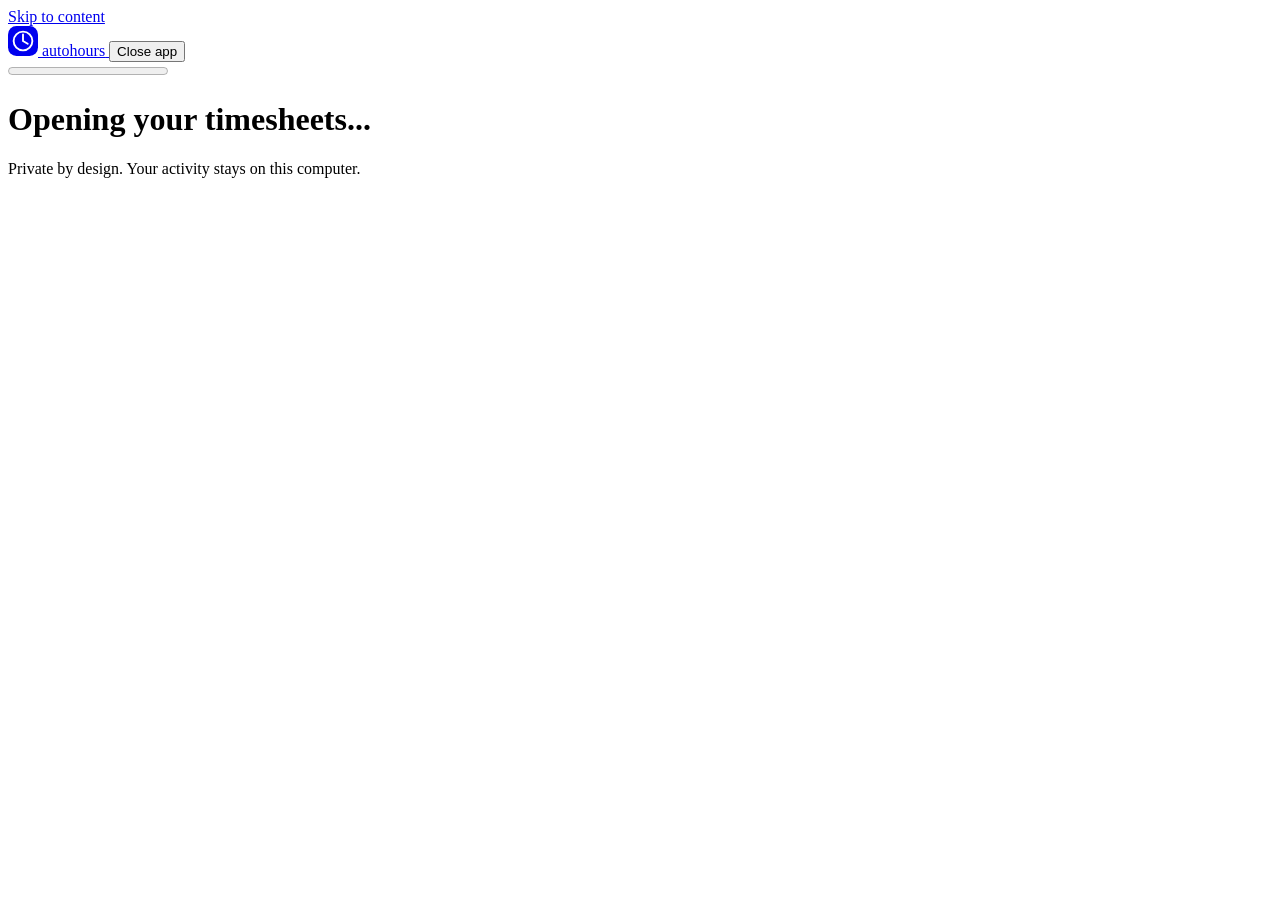
==== src/autohours/web/index.html @ e3940d8d "Desktop: replace the tkinter window with a modern local web app autohours gui now serves a local pag" ====
<!doctype html>
<html lang="en">
<head>
  <meta charset="utf-8">
  <meta name="viewport" content="width=device-width, initial-scale=1">
  <meta name="color-scheme" content="light dark">
  <title>autohours</title>
  <link rel="stylesheet" href="/app.css">
  <script src="/app.js" defer></script>
</head>
<body>
  <a class="skip" href="#content">Skip to content</a>
  <header class="topbar">
    <a class="brand" href="/" id="brand" aria-label="autohours home">
      <svg viewBox="0 0 32 32" width="30" height="30" aria-hidden="true"><rect width="32" height="32" rx="9" fill="currentColor"/><circle cx="16" cy="16" r="10" fill="none" stroke="white" stroke-width="2"/><path d="M16 9v7l5 3" fill="none" stroke="white" stroke-width="2" stroke-linecap="round"/></svg>
      <span>autohours</span>
    </a>
    <span id="progress-label" class="muted"></span>
    <button id="quit" class="text-button" type="button">Close app</button>
  </header>
  <progress id="progress" value="0" max="7" aria-label="Setup progress"></progress>
  <main id="content" tabindex="-1">
    <div id="toast" role="status" aria-live="polite" hidden></div>
    <div id="page"><h1>Opening your timesheets...</h1><div class="skeleton" aria-label="Loading"></div></div>
    <footer id="footer"></footer>
  </main>
  <p class="privacy-footer">Private by design. Your activity stays on this computer.</p>
  <noscript>Enable JavaScript in this local window to use autohours.</noscript>
</body>
</html>
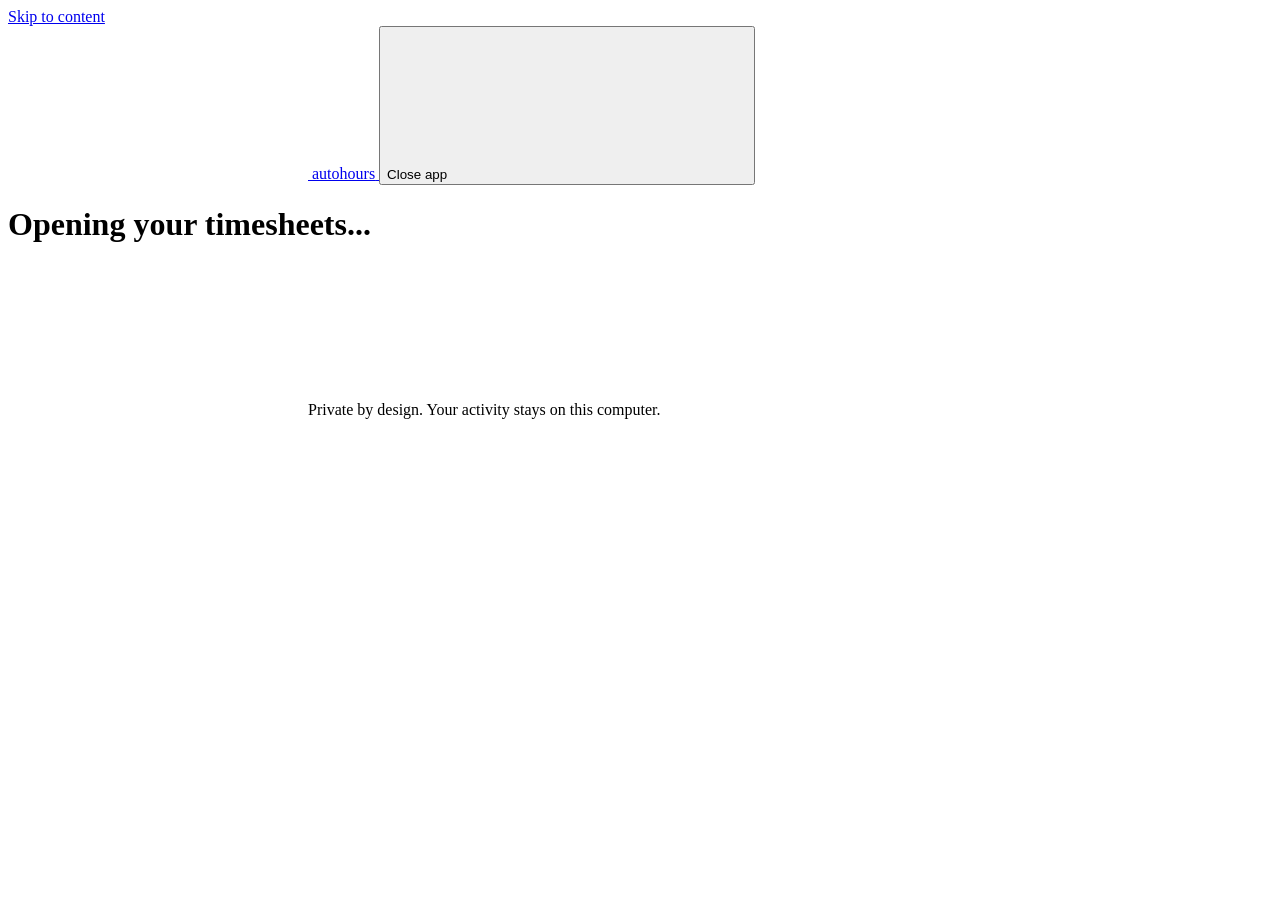
==== commit 15fd2b30: "Desktop: restyle on the IBM Carbon design system with bundled Plex Sans and Carbon icons" ====
--- a/src/autohours/web/index.html
+++ b/src/autohours/web/index.html
@@ -12,19 +12,21 @@
   <a class="skip" href="#content">Skip to content</a>
   <header class="topbar">
     <a class="brand" href="/" id="brand" aria-label="autohours home">
-      <svg viewBox="0 0 32 32" width="30" height="30" aria-hidden="true"><rect width="32" height="32" rx="9" fill="currentColor"/><circle cx="16" cy="16" r="10" fill="none" stroke="white" stroke-width="2"/><path d="M16 9v7l5 3" fill="none" stroke="white" stroke-width="2" stroke-linecap="round"/></svg>
+      <svg class="icon icon-20" aria-hidden="true" focusable="false"><use href="/icons.svg#time"></use></svg>
       <span>autohours</span>
     </a>
-    <span id="progress-label" class="muted"></span>
-    <button id="quit" class="text-button" type="button">Close app</button>
+    <button id="quit" class="header-action" type="button" aria-label="Close app">Close app<svg class="icon icon-20" aria-hidden="true" focusable="false"><use href="/icons.svg#power"></use></svg></button>
   </header>
-  <progress id="progress" value="0" max="7" aria-label="Setup progress"></progress>
+  <nav id="setup-progress" class="setup-progress" aria-label="Setup progress" hidden>
+    <p id="progress-label" aria-live="polite"></p>
+    <ol id="progress"></ol>
+  </nav>
   <main id="content" tabindex="-1">
     <div id="toast" role="status" aria-live="polite" hidden></div>
     <div id="page"><h1>Opening your timesheets...</h1><div class="skeleton" aria-label="Loading"></div></div>
     <footer id="footer"></footer>
   </main>
-  <p class="privacy-footer">Private by design. Your activity stays on this computer.</p>
+  <div class="privacy-container"><p class="privacy-footer"><svg class="icon" aria-hidden="true" focusable="false"><use href="/icons.svg#information--filled"></use></svg>Private by design. Your activity stays on this computer.</p></div>
   <noscript>Enable JavaScript in this local window to use autohours.</noscript>
 </body>
 </html>
